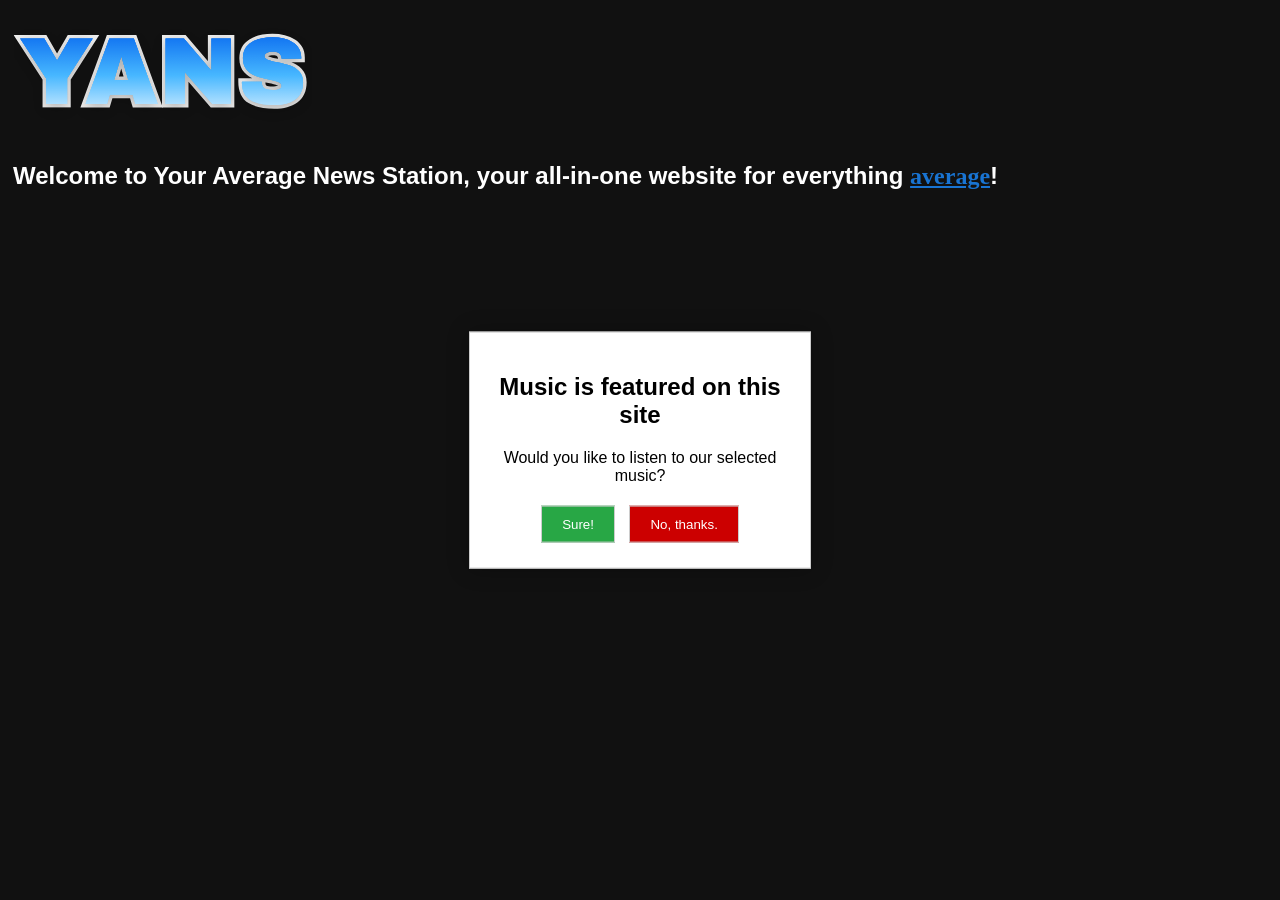
==== index.html @ 6706da50 "Update index.html" ====
<!DOCTYPE html>
<html>
  <head>
    <meta charset="UTF-8">
    <title>Your Average News Station (YANS)</title>
    <link rel="icon" type="image/svg+xml" href="images/YANS_LOGO_SOLO.svg">

    <!-- Material Icons -->
    <link href="https://fonts.googleapis.com/icon?family=Material+Icons" rel="stylesheet">

    <style>
      body {
        padding: 5px;
        background-color: #111111;
        color: white;
        font-family: 'Yu Gothic UI', sans-serif;
      }

      /* Popup */
      #musicPopup {
        position: fixed;
        top: 50%;
        left: 50%;
        transform: translate(-50%, -50%);
        background: white;
        color: black;
        padding: 20px;
        border: 1px solid #CCC;
        border-radius: 0px;
        width: 300px;
        text-align: center;
        font-family: 'Yu Gothic UI', sans-serif;
        box-shadow: 0 0 20px rgba(0,0,0,0.3);
        z-index: 9999;
      }

      .popup-btn {
        padding: 10px 20px;
        border: 1px solid #CCC;
        border-radius: 0px;
        cursor: pointer;
        margin: 5px;
      }

      #yesBtn {
        background: #28a745;
        color: white;
      }

      #noBtn {
        background: #cc0000;
        color: white;
      }

      /* Control Panel */
      #musicControls {
        position: fixed;
        bottom: 15px;
        right: 15px;
        background: #1a1a1a;
        border: 1px solid #333;
        padding: 10px;
        border-radius: 0px;
        display: none; /* HIDDEN UNTIL CONFIRMED */
        gap: 10px;
        z-index: 9999;
        box-shadow: 0 0 10px rgba(0,0,0,0.4);
      }

      .ctrl-btn {
        background: #222;
        color: white;
        border: 1px solid #444;
        padding: 8px;
        cursor: pointer;
        font-size: 20px;
        border-radius: 0px;
        transition: background 0.2s;
      }

      .ctrl-btn:hover {
        background: #333;
      }

      .material-icons {
        font-size: 22px;
        vertical-align: middle;
      }
    </style>
  </head>

  <body>
    <audio id="bgm" loop></audio>

    <div id="musicPopup">
      <h2>Music is featured on this site</h2>
      <p>Would you like to listen to our selected music?</p>
      <button id="yesBtn" class="popup-btn">Sure!</button>
      <button id="noBtn" class="popup-btn">No, thanks.</button>
    </div>

    <img src="images/YANS_LOGO.svg" alt="The YANS logo, blue">

    <h2>
      Welcome to Your Average News Station, your all-in-one website for everything
      <a href="https://polytoria.com/u/average" style="font-family: 'Segoe Script'; color: #1974D2">average</a>!
    </h2>

    <!-- Control Panel -->
    <div id="musicControls">
      <button id="volDownBtn" class="ctrl-btn"><span class="material-icons">volume_down</span></button>
      <button id="volUpBtn" class="ctrl-btn"><span class="material-icons">volume_up</span></button>
      <button id="prevBtn" class="ctrl-btn"><span class="material-icons">skip_previous</span></button>
      <button id="restartBtn" class="ctrl-btn"><span class="material-icons">replay</span></button>
      <button id="pauseBtn" class="ctrl-btn"><span class="material-icons">pause</span></button>
      <button id="nextBtn" class="ctrl-btn"><span class="material-icons">skip_next</span></button>
    </div>

    <script>
      const songs = [
        "audio/OneRepublic - Counting Stars.mp3",
        "audio/Tame Impala - The Less I Know The Better.mp3",
        "audio/Michael Jackson - Thriller.mp3"
      ];

      let lastIndex = -1;
      let currentIndex = -1;

      function getRandomSongIndex() {
        let newIndex;
        do {
          newIndex = Math.floor(Math.random() * songs.length);
        } while (newIndex === lastIndex);
        return newIndex;
      }

      function loadSong(index) {
        currentIndex = index;
        lastIndex = index;
        bgm.src = songs[index];
        bgm.play();
      }

      const popup = document.getElementById("musicPopup");
      const bgm = document.getElementById("bgm");
      const controls = document.getElementById("musicControls");

      // Initial random song
      const firstIndex = getRandomSongIndex();
      loadSong(firstIndex);

      document.getElementById("yesBtn").onclick = () => {
        bgm.play();
        popup.remove();
        controls.style.display = "flex"; // SHOW CONTROL PANEL
      };

      document.getElementById("noBtn").onclick = () => {
        bgm.pause();
        popup.remove();
        controls.remove(); // NEVER SHOW CONTROL PANEL
      };

      // Control buttons
      const volDownBtn = document.getElementById("volDownBtn");
      const volUpBtn = document.getElementById("volUpBtn");
      const prevBtn = document.getElementById("prevBtn");
      const restartBtn = document.getElementById("restartBtn");
      const pauseBtn = document.getElementById("pauseBtn");
      const nextBtn = document.getElementById("nextBtn");

      volDownBtn.onclick = () => {
        bgm.volume = Math.max(0, bgm.volume - 0.1);
      };

      volUpBtn.onclick = () => {
        bgm.volume = Math.min(1, bgm.volume + 0.1);
      };

      prevBtn.onclick = () => {
        currentIndex = (currentIndex - 1 + songs.length) % songs.length;
        loadSong(currentIndex);
      };

      restartBtn.onclick = () => {
        bgm.currentTime = 0;
        bgm.play();
      };

      pauseBtn.onclick = () => {
        if (bgm.paused) {
          bgm.play();
          pauseBtn.innerHTML = '<span class="material-icons">pause</span>';
        } else {
          bgm.pause();
          pauseBtn.innerHTML = '<span class="material-icons">play_arrow</span>';
        }
      };

      nextBtn.onclick = () => {
        let newIndex = getRandomSongIndex();
        loadSong(newIndex);
      };

      bgm.onended = () => {
        let newIndex = getRandomSongIndex();
        loadSong(newIndex);
      };
    </script>
  </body>
</html>
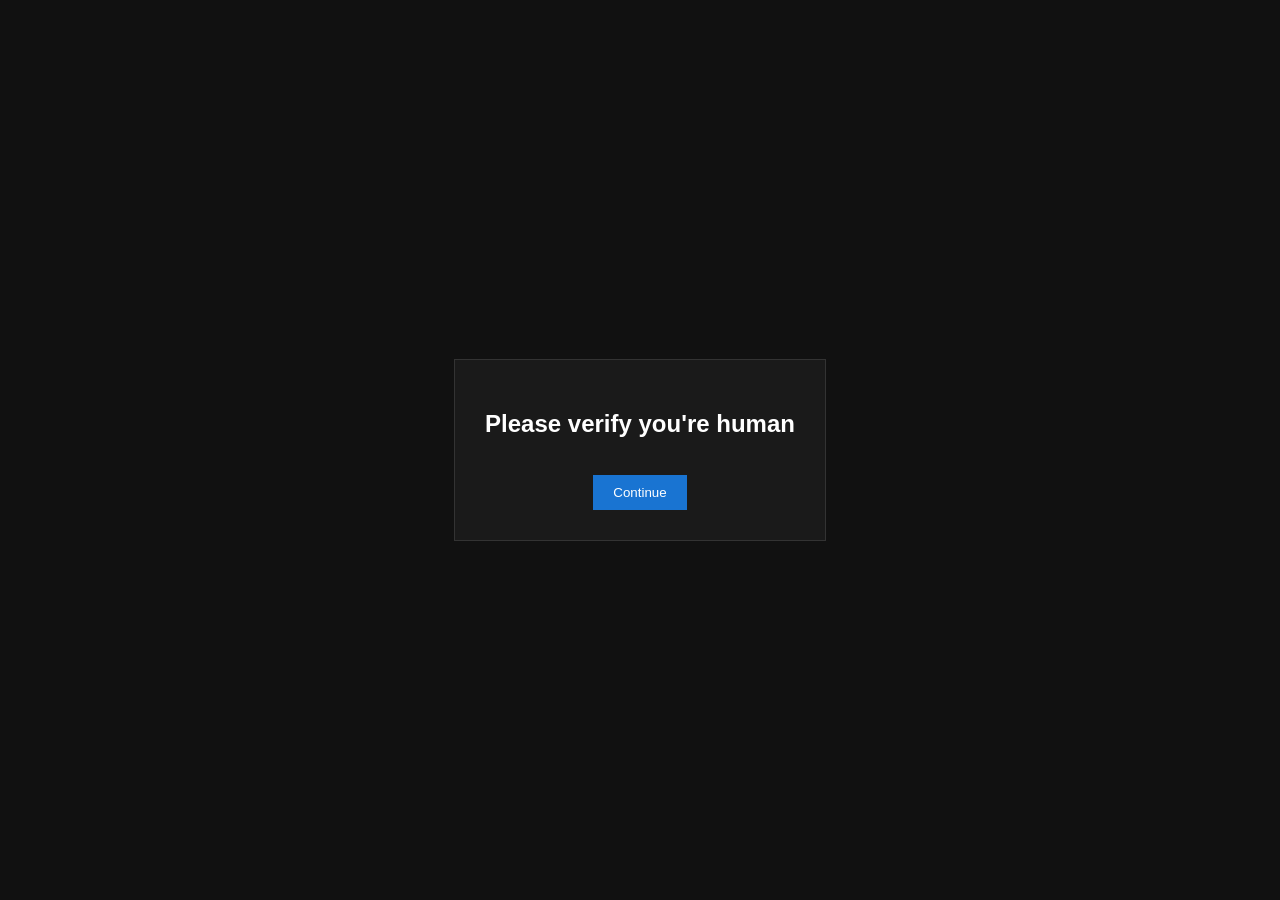
==== commit 8734f311: "google recaptcha v2 checkbox" ====
--- a/index.html
+++ b/index.html
@@ -2,210 +2,65 @@
 <html>
   <head>
     <meta charset="UTF-8">
-    <title>Your Average News Station (YANS)</title>
-    <link rel="icon" type="image/svg+xml" href="images/YANS_LOGO_SOLO.svg">
+    <title>Verification Required</title>
 
-    <!-- Material Icons -->
-    <link href="https://fonts.googleapis.com/icon?family=Material+Icons" rel="stylesheet">
+    <!-- Google reCAPTCHA v2 Checkbox -->
+    <script src="https://www.google.com/recaptcha/api.js" async defer></script>
 
     <style>
       body {
-        padding: 5px;
-        background-color: #111111;
+        background: #111;
         color: white;
         font-family: 'Yu Gothic UI', sans-serif;
+        display: flex;
+        justify-content: center;
+        align-items: center;
+        height: 100vh;
+        margin: 0;
       }
-
-      /* Popup */
-      #musicPopup {
-        position: fixed;
-        top: 50%;
-        left: 50%;
-        transform: translate(-50%, -50%);
-        background: white;
-        color: black;
-        padding: 20px;
-        border: 1px solid #CCC;
-        border-radius: 0px;
-        width: 300px;
+      #box {
+        background: #1a1a1a;
+        padding: 30px;
+        border: 1px solid #333;
         text-align: center;
-        font-family: 'Yu Gothic UI', sans-serif;
-        box-shadow: 0 0 20px rgba(0,0,0,0.3);
-        z-index: 9999;
       }
-
-      .popup-btn {
+      button {
         padding: 10px 20px;
-        border: 1px solid #CCC;
-        border-radius: 0px;
+        background: #1974D2;
+        border: none;
+        color: white;
         cursor: pointer;
-        margin: 5px;
-      }
-
-      #yesBtn {
-        background: #28a745;
-        color: white;
-      }
-
-      #noBtn {
-        background: #cc0000;
-        color: white;
-      }
-
-      /* Control Panel */
-      #musicControls {
-        position: fixed;
-        bottom: 15px;
-        right: 15px;
-        background: #1a1a1a;
-        border: 1px solid #333;
-        padding: 10px;
-        border-radius: 0px;
-        display: none; /* HIDDEN UNTIL CONFIRMED */
-        gap: 10px;
-        z-index: 9999;
-        box-shadow: 0 0 10px rgba(0,0,0,0.4);
-      }
-
-      .ctrl-btn {
-        background: #222;
-        color: white;
-        border: 1px solid #444;
-        padding: 8px;
-        cursor: pointer;
-        font-size: 20px;
-        border-radius: 0px;
-        transition: background 0.2s;
-      }
-
-      .ctrl-btn:hover {
-        background: #333;
-      }
-
-      .material-icons {
-        font-size: 22px;
-        vertical-align: middle;
       }
     </style>
   </head>
 
   <body>
-    <audio id="bgm" loop></audio>
+    <div id="box">
+      <h2>Please verify you're human</h2>
 
-    <div id="musicPopup">
-      <h2>Music is featured on this site</h2>
-      <p>Would you like to listen to our selected music?</p>
-      <button id="yesBtn" class="popup-btn">Sure!</button>
-      <button id="noBtn" class="popup-btn">No, thanks.</button>
-    </div>
-
-    <img src="images/YANS_LOGO.svg" alt="The YANS logo, blue">
-
-    <h2>
-      Welcome to Your Average News Station, your all-in-one website for everything
-      <a href="https://polytoria.com/u/average" style="font-family: 'Segoe Script'; color: #1974D2">average</a>!
-    </h2>
-
-    <!-- Control Panel -->
-    <div id="musicControls">
-      <button id="volDownBtn" class="ctrl-btn"><span class="material-icons">volume_down</span></button>
-      <button id="volUpBtn" class="ctrl-btn"><span class="material-icons">volume_up</span></button>
-      <button id="prevBtn" class="ctrl-btn"><span class="material-icons">skip_previous</span></button>
-      <button id="restartBtn" class="ctrl-btn"><span class="material-icons">replay</span></button>
-      <button id="pauseBtn" class="ctrl-btn"><span class="material-icons">pause</span></button>
-      <button id="nextBtn" class="ctrl-btn"><span class="material-icons">skip_next</span></button>
+      <form id="verifyForm">
+        <div class="g-recaptcha" data-sitekey="YOUR_SITE_KEY" data-callback="verified"></div>
+        <br>
+        <button type="submit">Continue</button>
+      </form>
     </div>
 
     <script>
-      const songs = [
-        "audio/OneRepublic - Counting Stars.mp3",
-        "audio/Tame Impala - The Less I Know The Better.mp3",
-        "audio/Michael Jackson - Thriller.mp3"
-      ];
+      function verified() {
+        // Set a cookie so the user doesn't get challenged again
+        document.cookie = "yansHuman=1; path=/; max-age=86400";
 
-      let lastIndex = -1;
-      let currentIndex = -1;
-
-      function getRandomSongIndex() {
-        let newIndex;
-        do {
-          newIndex = Math.floor(Math.random() * songs.length);
-        } while (newIndex === lastIndex);
-        return newIndex;
+        // Redirect to your real site
+        window.location.href = "home.html";
       }
 
-      function loadSong(index) {
-        currentIndex = index;
-        lastIndex = index;
-        bgm.src = songs[index];
-        bgm.play();
-      }
-
-      const popup = document.getElementById("musicPopup");
-      const bgm = document.getElementById("bgm");
-      const controls = document.getElementById("musicControls");
-
-      // Initial random song
-      const firstIndex = getRandomSongIndex();
-      loadSong(firstIndex);
-
-      document.getElementById("yesBtn").onclick = () => {
-        bgm.play();
-        popup.remove();
-        controls.style.display = "flex"; // SHOW CONTROL PANEL
-      };
-
-      document.getElementById("noBtn").onclick = () => {
-        bgm.pause();
-        popup.remove();
-        controls.remove(); // NEVER SHOW CONTROL PANEL
-      };
-
-      // Control buttons
-      const volDownBtn = document.getElementById("volDownBtn");
-      const volUpBtn = document.getElementById("volUpBtn");
-      const prevBtn = document.getElementById("prevBtn");
-      const restartBtn = document.getElementById("restartBtn");
-      const pauseBtn = document.getElementById("pauseBtn");
-      const nextBtn = document.getElementById("nextBtn");
-
-      volDownBtn.onclick = () => {
-        bgm.volume = Math.max(0, bgm.volume - 0.1);
-      };
-
-      volUpBtn.onclick = () => {
-        bgm.volume = Math.min(1, bgm.volume + 0.1);
-      };
-
-      prevBtn.onclick = () => {
-        currentIndex = (currentIndex - 1 + songs.length) % songs.length;
-        loadSong(currentIndex);
-      };
-
-      restartBtn.onclick = () => {
-        bgm.currentTime = 0;
-        bgm.play();
-      };
-
-      pauseBtn.onclick = () => {
-        if (bgm.paused) {
-          bgm.play();
-          pauseBtn.innerHTML = '<span class="material-icons">pause</span>';
-        } else {
-          bgm.pause();
-          pauseBtn.innerHTML = '<span class="material-icons">play_arrow</span>';
+      // Prevent clicking Continue without solving CAPTCHA
+      document.getElementById("verifyForm").addEventListener("submit", function(e) {
+        if (grecaptcha.getResponse().length === 0) {
+          e.preventDefault();
+          alert("Please complete the CAPTCHA first.");
         }
-      };
-
-      nextBtn.onclick = () => {
-        let newIndex = getRandomSongIndex();
-        loadSong(newIndex);
-      };
-
-      bgm.onended = () => {
-        let newIndex = getRandomSongIndex();
-        loadSong(newIndex);
-      };
+      });
     </script>
   </body>
 </html>
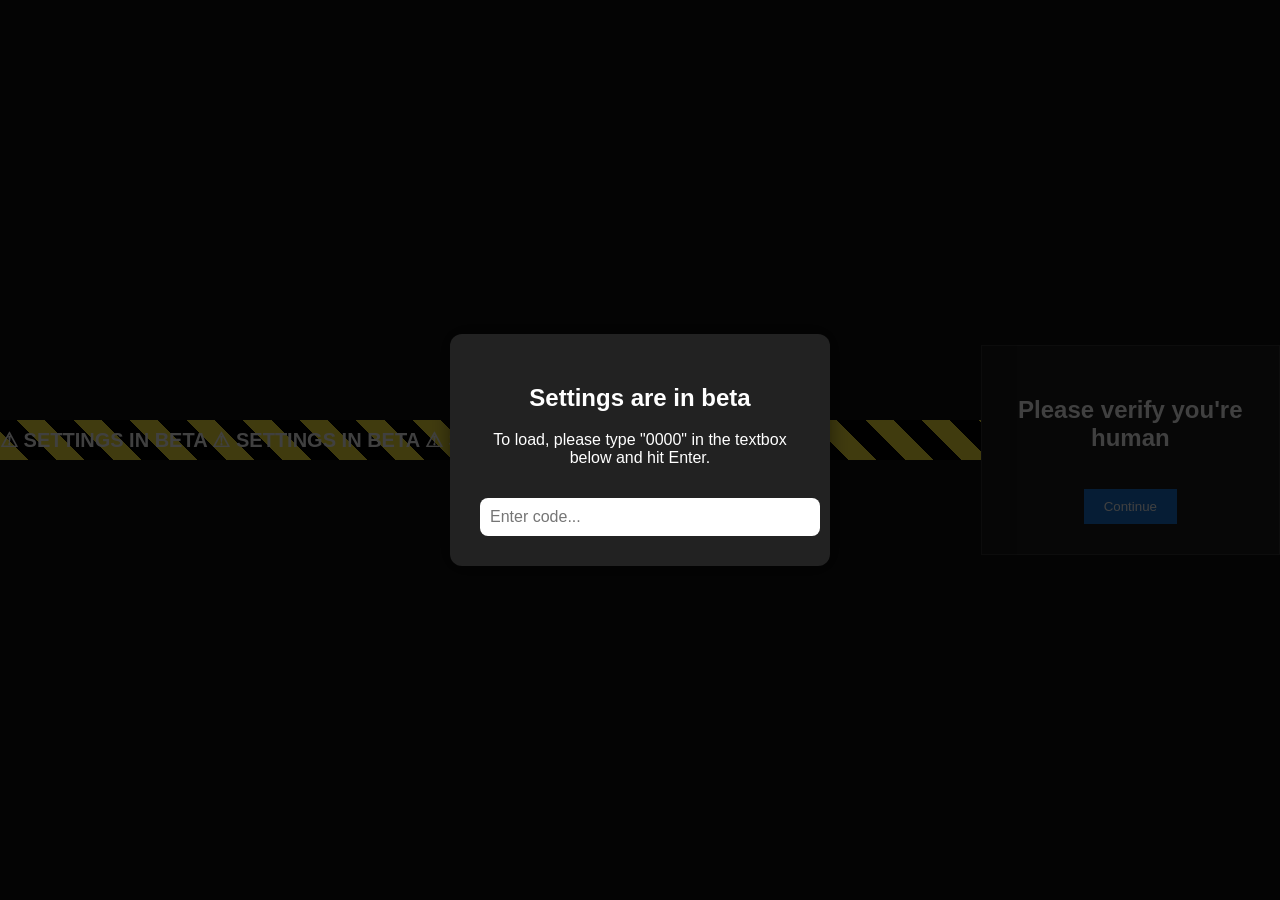
==== commit d1ae1911: "Update index.html" ====
--- a/index.html
+++ b/index.html
@@ -6,6 +6,10 @@
 
     <!-- Google reCAPTCHA v2 Checkbox -->
     <script src="https://www.google.com/recaptcha/api.js" async defer></script>
+    <link rel="icon" type="image/svg+xml" href="images/YANS_LOGO_SOLO.svg">
+
+    <link rel="stylesheet" href="global.css">
+    <script src="global.js" defer></script>
 
     <style>
       body {
@@ -39,7 +43,7 @@
       <h2>Please verify you're human</h2>
 
       <form id="verifyForm">
-        <div class="g-recaptcha" data-sitekey="YOUR_SITE_KEY" data-callback="verified"></div>
+        <div class="g-recaptcha" data-sitekey="6LfoSsAsAAAAAFim7tXcUOItHRB1LIrhpZVINApA" data-callback="verified"></div>
         <br>
         <button type="submit">Continue</button>
       </form>
--- a/global.css
+++ b/global.css
@@ -0,0 +1,66 @@
+/* -------------------------
+   BLOCKING POPUP
+-------------------------- */
+#betaPopup {
+  position: fixed;
+  inset: 0;
+  background: rgba(0,0,0,0.75);
+  display: flex;
+  justify-content: center;
+  align-items: center;
+  z-index: 9999;
+}
+
+#popupBox {
+  background: #222;
+  color: white;
+  padding: 30px;
+  border-radius: 12px;
+  width: 320px;
+  text-align: center;
+  box-shadow: 0 0 20px rgba(0,0,0,0.5);
+}
+
+#popupBox input {
+  width: 100%;
+  padding: 10px;
+  margin-top: 15px;
+  border-radius: 8px;
+  border: none;
+  outline: none;
+  font-size: 16px;
+}
+
+/* -------------------------
+   CAUTION BANNER
+-------------------------- */
+#cautionBanner {
+  width: 100%;
+  background: repeating-linear-gradient(
+    45deg,
+    #ffeb3b,
+    #ffeb3b 20px,
+    #000 20px,
+    #000 40px
+  );
+  overflow: hidden;
+  height: 40px;
+  position: relative;
+  margin-bottom: 20px;
+}
+
+.scrollText {
+  white-space: nowrap;
+  font-weight: bold;
+  font-size: 20px;
+  color: white;
+  position: absolute;
+  top: 50%;
+  transform: translateY(-50%);
+  animation: scrollRight 8s linear infinite;
+}
+
+@keyframes scrollRight {
+  from { left: -100%; }
+  to { left: 100%; }
+}
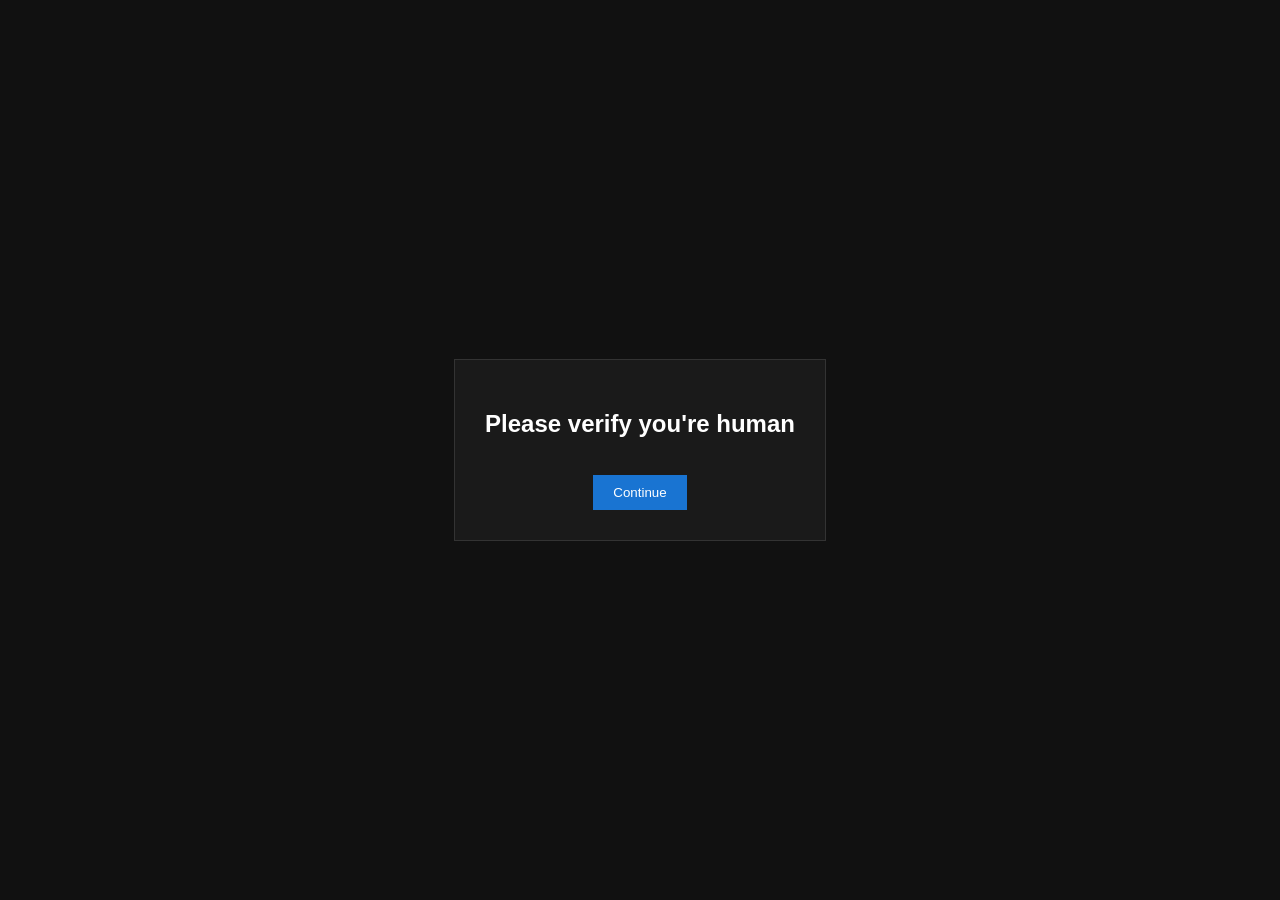
==== commit acbc90a3: "Update index.html" ====
--- a/index.html
+++ b/index.html
@@ -7,9 +7,6 @@
     <!-- Google reCAPTCHA v2 Checkbox -->
     <script src="https://www.google.com/recaptcha/api.js" async defer></script>
     <link rel="icon" type="image/svg+xml" href="images/YANS_LOGO_SOLO.svg">
-
-    <link rel="stylesheet" href="global.css">
-    <script src="global.js" defer></script>
 
     <style>
       body {
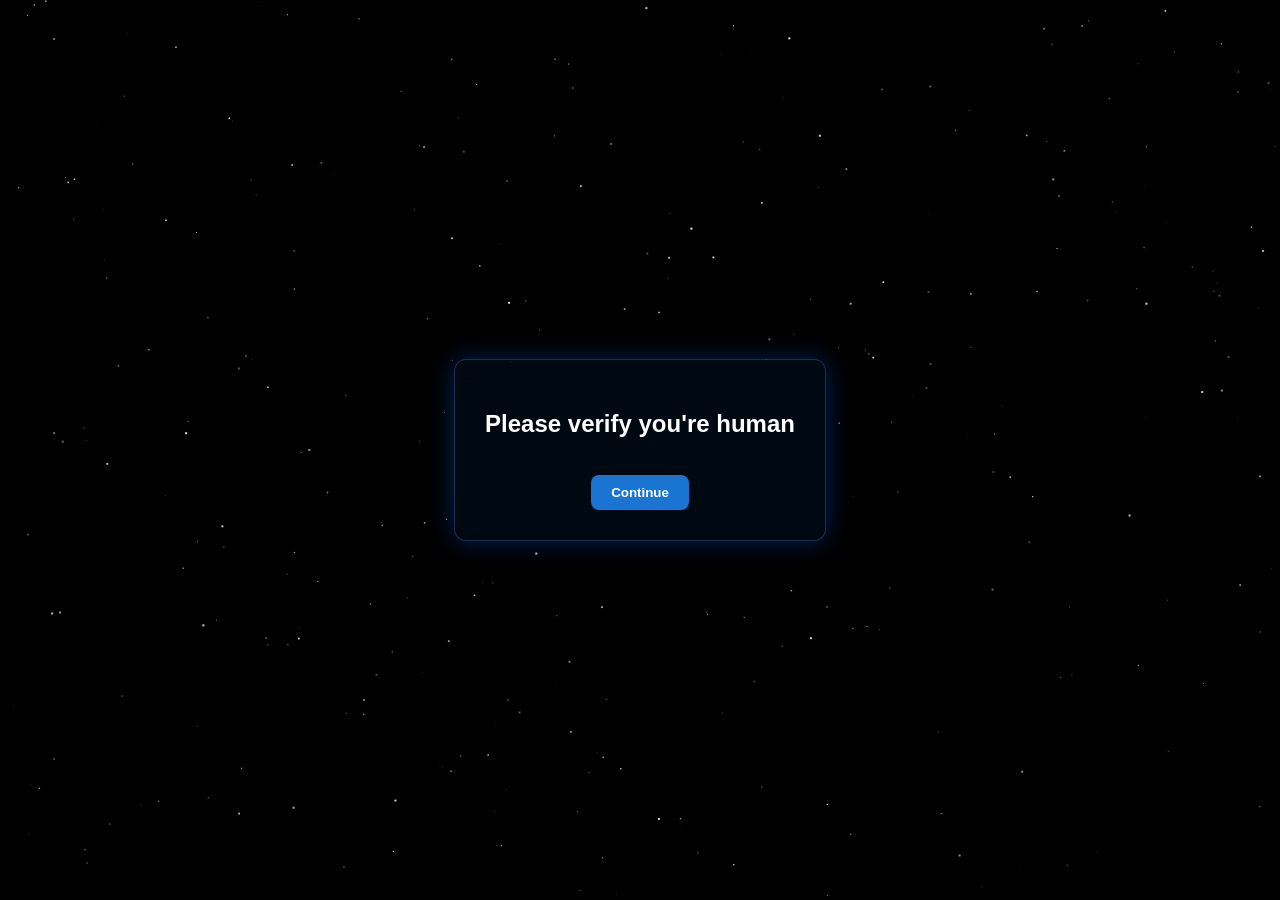
==== commit c5f83100: "Update index.html" ====
--- a/index.html
+++ b/index.html
@@ -1,67 +1,193 @@
 <!DOCTYPE html>
 <html>
-  <head>
-    <meta charset="UTF-8">
-    <title>Verification Required</title>
+<head>
+  <meta charset="UTF-8">
+  <title>Bot Prevention - YANS</title>
 
-    <!-- Google reCAPTCHA v2 Checkbox -->
-    <script src="https://www.google.com/recaptcha/api.js" async defer></script>
-    <link rel="icon" type="image/svg+xml" href="images/YANS_LOGO_SOLO.svg">
+  <!-- reCAPTCHA -->
+  <script src="https://www.google.com/recaptcha/api.js" async defer></script>
 
-    <style>
-      body {
-        background: #111;
-        color: white;
-        font-family: 'Yu Gothic UI', sans-serif;
-        display: flex;
-        justify-content: center;
-        align-items: center;
-        height: 100vh;
-        margin: 0;
-      }
-      #box {
-        background: #1a1a1a;
-        padding: 30px;
-        border: 1px solid #333;
-        text-align: center;
-      }
-      button {
-        padding: 10px 20px;
-        background: #1974D2;
-        border: none;
-        color: white;
-        cursor: pointer;
-      }
-    </style>
-  </head>
+  <link rel="icon" type="image/svg+xml" href="images/YANS_LOGO_SOLO.svg">
 
-  <body>
-    <div id="box">
-      <h2>Please verify you're human</h2>
+  <style>
+    body {
+      margin: 0;
+      overflow: hidden;
+      font-family: 'Yu Gothic UI', sans-serif;
+      color: white;
+      background: black;
+      display: flex;
+      justify-content: center;
+      align-items: center;
+      height: 100vh;
+    }
 
-      <form id="verifyForm">
-        <div class="g-recaptcha" data-sitekey="6LfoSsAsAAAAAFim7tXcUOItHRB1LIrhpZVINApA" data-callback="verified"></div>
-        <br>
-        <button type="submit">Continue</button>
-      </form>
-    </div>
+    /* STARFIELD */
+    #starfield {
+      position: fixed;
+      top: 0; left: 0;
+      width: 100vw;
+      height: 100vh;
+      z-index: -5;
+    }
 
-    <script>
-      function verified() {
-        // Set a cookie so the user doesn't get challenged again
-        document.cookie = "yansHuman=1; path=/; max-age=86400";
+    /* NEBULA */
+    .nebula {
+      position: fixed;
+      top: 0; left: 0;
+      width: 200%;
+      height: 200%;
+      background-size: cover;
+      opacity: 0.35;
+      animation: drift 60s linear infinite;
+      z-index: -4;
+      filter: blur(20px);
+    }
 
-        // Redirect to your real site
-        window.location.href = "home.html";
+    #nebula1 {
+      background-image: url('images/nebula_blue_1.png');
+      animation-duration: 90s;
+    }
+
+    #nebula2 {
+      background-image: url('images/nebula_blue_2.png');
+      animation-duration: 120s;
+      opacity: 0.25;
+    }
+
+    @keyframes drift {
+      from { transform: translate(-10%, -10%) scale(1.1); }
+      to   { transform: translate(-30%, -30%) scale(1.1); }
+    }
+
+    /* WIND PARTICLES */
+    .wind {
+      position: fixed;
+      top: -10vh;
+      width: 2px;
+      height: 40vh;
+      background: rgba(150,200,255,0.4);
+      filter: blur(2px);
+      animation: windFall 2s linear forwards;
+      z-index: -3;
+    }
+
+    @keyframes windFall {
+      to { transform: translateY(120vh); opacity: 0; }
+    }
+
+    /* GLASS PANEL */
+    .glass {
+      background: rgba(0, 20, 40, 0.45);
+      backdrop-filter: blur(14px);
+      border: 1px solid rgba(120,160,255,0.25);
+      border-radius: 12px;
+      box-shadow: 0 0 25px rgba(0,100,255,0.35);
+      padding: 30px;
+      text-align: center;
+      z-index: 10;
+    }
+
+    button {
+      padding: 10px 20px;
+      background: #1974D2;
+      border: none;
+      color: white;
+      cursor: pointer;
+      border-radius: 8px;
+      font-weight: bold;
+      transition: 0.2s;
+    }
+
+    button:hover {
+      transform: scale(1.05);
+      background: #1f86ff;
+    }
+  </style>
+</head>
+
+<body>
+
+  <!-- STARFIELD + NEBULA -->
+  <canvas id="starfield"></canvas>
+  <div id="nebula1" class="nebula"></div>
+  <div id="nebula2" class="nebula"></div>
+
+  <div id="box" class="glass">
+    <h2>Please verify you're human</h2>
+
+    <form id="verifyForm">
+      <div class="g-recaptcha"
+           data-sitekey="6LfoSsAsAAAAAFim7tXcUOItHRB1LIrhpZVINApA"
+           data-callback="verified"></div>
+      <br>
+      <button type="submit">Continue</button>
+    </form>
+  </div>
+
+  <script>
+    /* STARFIELD */
+    const canvas = document.getElementById("starfield");
+    const ctx = canvas.getContext("2d");
+
+    function resize() {
+      canvas.width = window.innerWidth;
+      canvas.height = window.innerHeight;
+    }
+    resize();
+    window.onresize = resize;
+
+    const stars = [];
+    for (let i = 0; i < 400; i++) {
+      stars.push({
+        x: Math.random() * canvas.width,
+        y: Math.random() * canvas.height,
+        size: Math.random() * 2,
+        speed: Math.random() * 0.2 + 0.05
+      });
+    }
+
+    function animateStars() {
+      ctx.clearRect(0, 0, canvas.width, canvas.height);
+      ctx.fillStyle = "white";
+
+      for (let s of stars) {
+        ctx.globalAlpha = Math.random() * 0.8 + 0.2;
+        ctx.fillRect(s.x, s.y, s.size, s.size);
+        s.y += s.speed;
+        if (s.y > canvas.height) s.y = 0;
       }
 
-      // Prevent clicking Continue without solving CAPTCHA
-      document.getElementById("verifyForm").addEventListener("submit", function(e) {
-        if (grecaptcha.getResponse().length === 0) {
-          e.preventDefault();
-          alert("Please complete the CAPTCHA first.");
-        }
-      });
-    </script>
-  </body>
+      requestAnimationFrame(animateStars);
+    }
+    animateStars();
+
+    /* WIND PARTICLES */
+    function spawnWind() {
+      const w = document.createElement("div");
+      w.className = "wind";
+      w.style.left = Math.random() * 100 + "vw";
+      document.body.appendChild(w);
+      setTimeout(() => w.remove(), 2500);
+    }
+
+    setInterval(() => {
+      if (Math.random() < 0.4) spawnWind();
+    }, 800);
+
+    /* CAPTCHA LOGIC */
+    function verified() {
+      document.cookie = "yansHuman=1; path=/; max-age=86400";
+      window.location.href = "home.html";
+    }
+
+    document.getElementById("verifyForm").addEventListener("submit", function(e) {
+      if (grecaptcha.getResponse().length === 0) {
+        e.preventDefault();
+        alert("Please complete the CAPTCHA first.");
+      }
+    });
+  </script>
+
+</body>
 </html>
